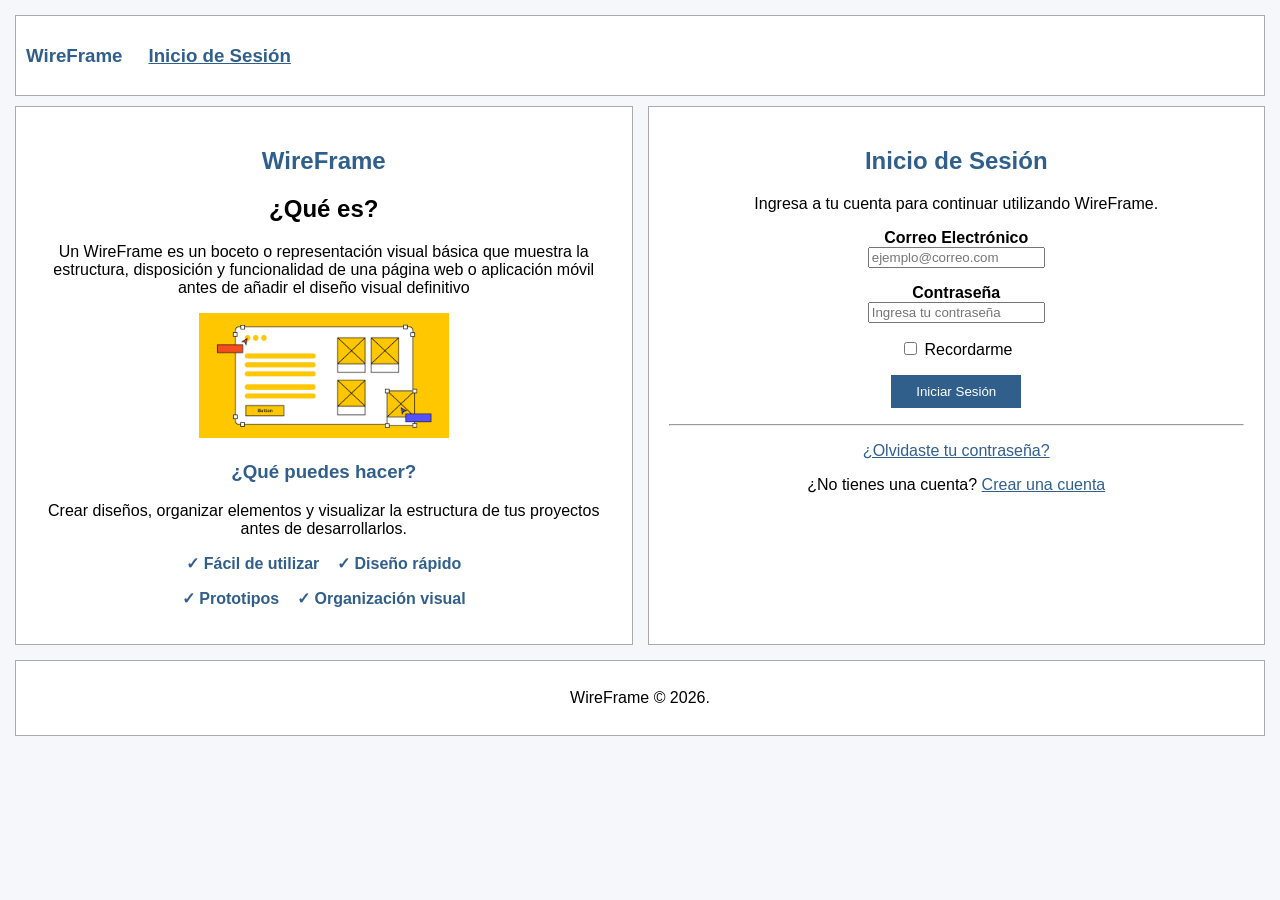
==== Wireframe/index.html @ 3831d6ab "Add files via upload" ====
<!DOCTYPE html>

<html lang="es">
<head>
    <meta charset="UTF-8">
    <meta name="viewport" content="width=device-width, initial-scale=1.0">
    <title>WireFrame - Inicio de Sesión</title>
</head>

<body style="font-family: 'Trebuchet MS', Arial; margin: 15px; background-color: #f5f7fa;">

<header style="border: 1px solid #aaa; background-color: white; padding: 10px; margin-bottom: 10px;">
    <nav>
        <h3 style="color: #315f8c;">WireFrame</strong>
        &nbsp;&nbsp;&nbsp;
        <a href="#inicio-sesion" style="color: #315f8c;">Inicio de Sesión</a>
    </nav>
</header>

<main style="display: flex; gap: 15px;">

    <section style="width: 50%; border: 1px solid #aaa; background-color: white; padding: 20px; text-align: center;">

        <h1 style="color: #315f8c;">WireFrame</h1>

        <h2>¿Qué es?</h2>

        
         <p>Un WireFrame  es un boceto o representación visual básica que muestra la estructura, disposición y funcionalidad de una página web o aplicación móvil antes de añadir el diseño visual definitivo</p>
        

        <div>
            <img src="wireframe_ejemplo.png" alt="Imagen de un boceto de WireFrame" width="250">
        </div>

        <h3 style="color: #315f8c;">¿Qué puedes hacer?</h3>

        <p>
            Crear diseños, organizar elementos y visualizar
            la estructura de tus proyectos antes de desarrollarlos.
        </p>

        <p>
            <strong style="color: #315f8c;">✓ Fácil de utilizar</strong>
            &nbsp;&nbsp;
            <strong style="color: #315f8c;">✓ Diseño rápido</strong>
        </p>

        <p>
            <strong style="color: #315f8c;">✓ Prototipos</strong>
            &nbsp;&nbsp;
            <strong style="color: #315f8c;">✓ Organización visual</strong>
        </p>

    </section>


    <section id="inicio-sesion" style="width: 50%; border: 1px solid #aaa; background-color: white; padding: 20px; text-align: center;">

        <h1 style="color: #315f8c;">Inicio de Sesión</h1>

        <p>Ingresa a tu cuenta para continuar utilizando WireFrame.</p>

        <form action="#" method="post">

            <p>
                <label for="email"><strong>Correo Electrónico</strong></label><br>
                <input type="email" id="email" name="email"
                       placeholder="ejemplo@correo.com" required>
            </p>

            <p>
                <label for="password"><strong>Contraseña</strong></label><br>
                <input type="password" id="password" name="password"
                       placeholder="Ingresa tu contraseña" required>
            </p>

            <p>
                <label>
                    <input type="checkbox" name="recordarme">
                    Recordarme
                </label>
            </p>

            <p>
                <button type="submit"
                        style="background-color: #315f8c; color: white; padding: 9px 25px; border: 0;">
                    Iniciar Sesión
                </button>
            </p>

        </form>

        <hr>

        <p>
            <a href="RecuperarCuenta.html" style="color: #315f8c;">¿Olvidaste tu contraseña?</a>
        </p>

        <p>
            ¿No tienes una cuenta?
            <a href="CrearCuenta.html" style="color: #315f8c;">Crear una cuenta</a>
        </p>

    </section>

</main>


<footer style="border: 1px solid #aaa; background-color: white; margin-top: 15px; padding: 12px; text-align: center;">
    <p>
        WireFrame &copy; 2026.
    </p>
</footer>

</body>
</html>
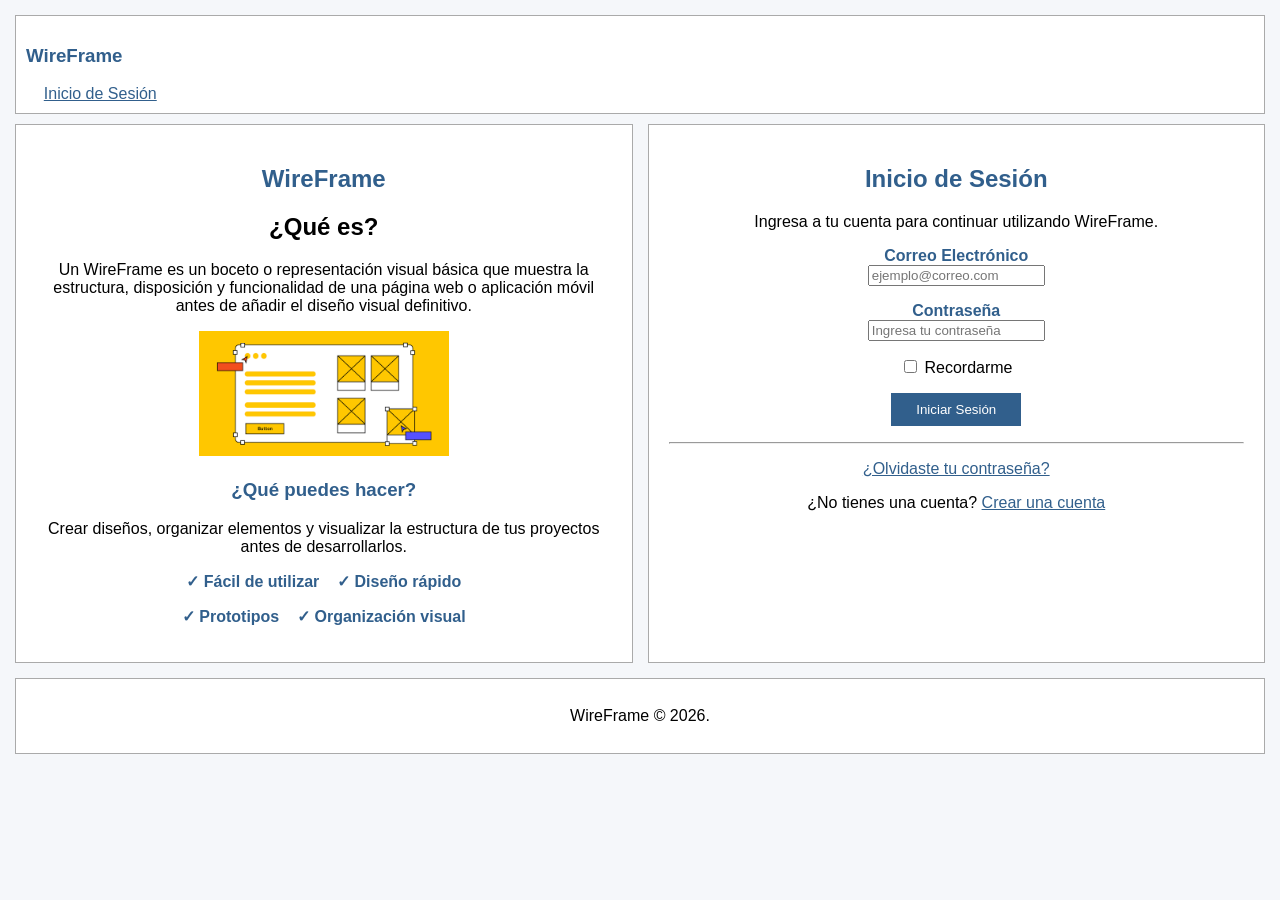
==== commit ae87e4c6: "Actualización Wireframe" ====
--- a/Wireframe/index.html
+++ b/Wireframe/index.html
@@ -2,38 +2,41 @@
 
 <html lang="es">
 <head>
+    <link rel="stylesheet" href="CSS/index.css">
     <meta charset="UTF-8">
     <meta name="viewport" content="width=device-width, initial-scale=1.0">
     <title>WireFrame - Inicio de Sesión</title>
 </head>
 
-<body style="font-family: 'Trebuchet MS', Arial; margin: 15px; background-color: #f5f7fa;">
+<body>
 
-<header style="border: 1px solid #aaa; background-color: white; padding: 10px; margin-bottom: 10px;">
+<header>
     <nav>
-        <h3 style="color: #315f8c;">WireFrame</strong>
+        <h3>WireFrame</h3>
         &nbsp;&nbsp;&nbsp;
-        <a href="#inicio-sesion" style="color: #315f8c;">Inicio de Sesión</a>
+        <a href="#inicio-sesion">Inicio de Sesión</a>
     </nav>
 </header>
 
-<main style="display: flex; gap: 15px;">
+<main>
 
-    <section style="width: 50%; border: 1px solid #aaa; background-color: white; padding: 20px; text-align: center;">
+    <section>
 
-        <h1 style="color: #315f8c;">WireFrame</h1>
+        <h1>WireFrame</h1>
 
         <h2>¿Qué es?</h2>
 
-        
-         <p>Un WireFrame  es un boceto o representación visual básica que muestra la estructura, disposición y funcionalidad de una página web o aplicación móvil antes de añadir el diseño visual definitivo</p>
-        
+        <p>
+            Un WireFrame es un boceto o representación visual básica que muestra
+            la estructura, disposición y funcionalidad de una página web o
+            aplicación móvil antes de añadir el diseño visual definitivo.
+        </p>
 
         <div>
             <img src="wireframe_ejemplo.png" alt="Imagen de un boceto de WireFrame" width="250">
         </div>
 
-        <h3 style="color: #315f8c;">¿Qué puedes hacer?</h3>
+        <h3>¿Qué puedes hacer?</h3>
 
         <p>
             Crear diseños, organizar elementos y visualizar
@@ -41,23 +44,22 @@
         </p>
 
         <p>
-            <strong style="color: #315f8c;">✓ Fácil de utilizar</strong>
+            <strong>✓ Fácil de utilizar</strong>
             &nbsp;&nbsp;
-            <strong style="color: #315f8c;">✓ Diseño rápido</strong>
+            <strong>✓ Diseño rápido</strong>
         </p>
 
         <p>
-            <strong style="color: #315f8c;">✓ Prototipos</strong>
+            <strong>✓ Prototipos</strong>
             &nbsp;&nbsp;
-            <strong style="color: #315f8c;">✓ Organización visual</strong>
+            <strong>✓ Organización visual</strong>
         </p>
 
     </section>
 
+    <section id="inicio-sesion">
 
-    <section id="inicio-sesion" style="width: 50%; border: 1px solid #aaa; background-color: white; padding: 20px; text-align: center;">
-
-        <h1 style="color: #315f8c;">Inicio de Sesión</h1>
+        <h1>Inicio de Sesión</h1>
 
         <p>Ingresa a tu cuenta para continuar utilizando WireFrame.</p>
 
@@ -83,8 +85,7 @@
             </p>
 
             <p>
-                <button type="submit"
-                        style="background-color: #315f8c; color: white; padding: 9px 25px; border: 0;">
+                <button type="submit">
                     Iniciar Sesión
                 </button>
             </p>
@@ -94,20 +95,19 @@
         <hr>
 
         <p>
-            <a href="RecuperarCuenta.html" style="color: #315f8c;">¿Olvidaste tu contraseña?</a>
+            <a href="RecuperarCuenta.html">¿Olvidaste tu contraseña?</a>
         </p>
 
         <p>
             ¿No tienes una cuenta?
-            <a href="CrearCuenta.html" style="color: #315f8c;">Crear una cuenta</a>
+            <a href="CrearCuenta.html">Crear una cuenta</a>
         </p>
 
     </section>
 
 </main>
 
-
-<footer style="border: 1px solid #aaa; background-color: white; margin-top: 15px; padding: 12px; text-align: center;">
+<footer>
     <p>
         WireFrame &copy; 2026.
     </p>
--- a/Wireframe/CSS/index.css
+++ b/Wireframe/CSS/index.css
@@ -0,0 +1,52 @@
+body {
+    font-family: 'Trebuchet MS', Arial;
+    margin: 15px;
+    background-color: #f5f7fa;
+}
+
+header {
+    border: 1px solid #aaa;
+    background-color: white;
+    padding: 10px;
+    margin-bottom: 10px;
+}
+
+h1, h3 {
+    color: #315f8c;
+}
+
+a {
+    color: #315f8c;
+}
+
+main {
+    display: flex;
+    gap: 15px;
+}
+
+section {
+    width: 50%;
+    border: 1px solid #aaa;
+    background-color: white;
+    padding: 20px;
+    text-align: center;
+}
+
+section strong {
+    color: #315f8c;
+}
+
+button {
+    background-color: #315f8c;
+    color: white;
+    padding: 9px 25px;
+    border: 0;
+}
+
+footer {
+    border: 1px solid #aaa;
+    background-color: white;
+    margin-top: 15px;
+    padding: 12px;
+    text-align: center;
+}
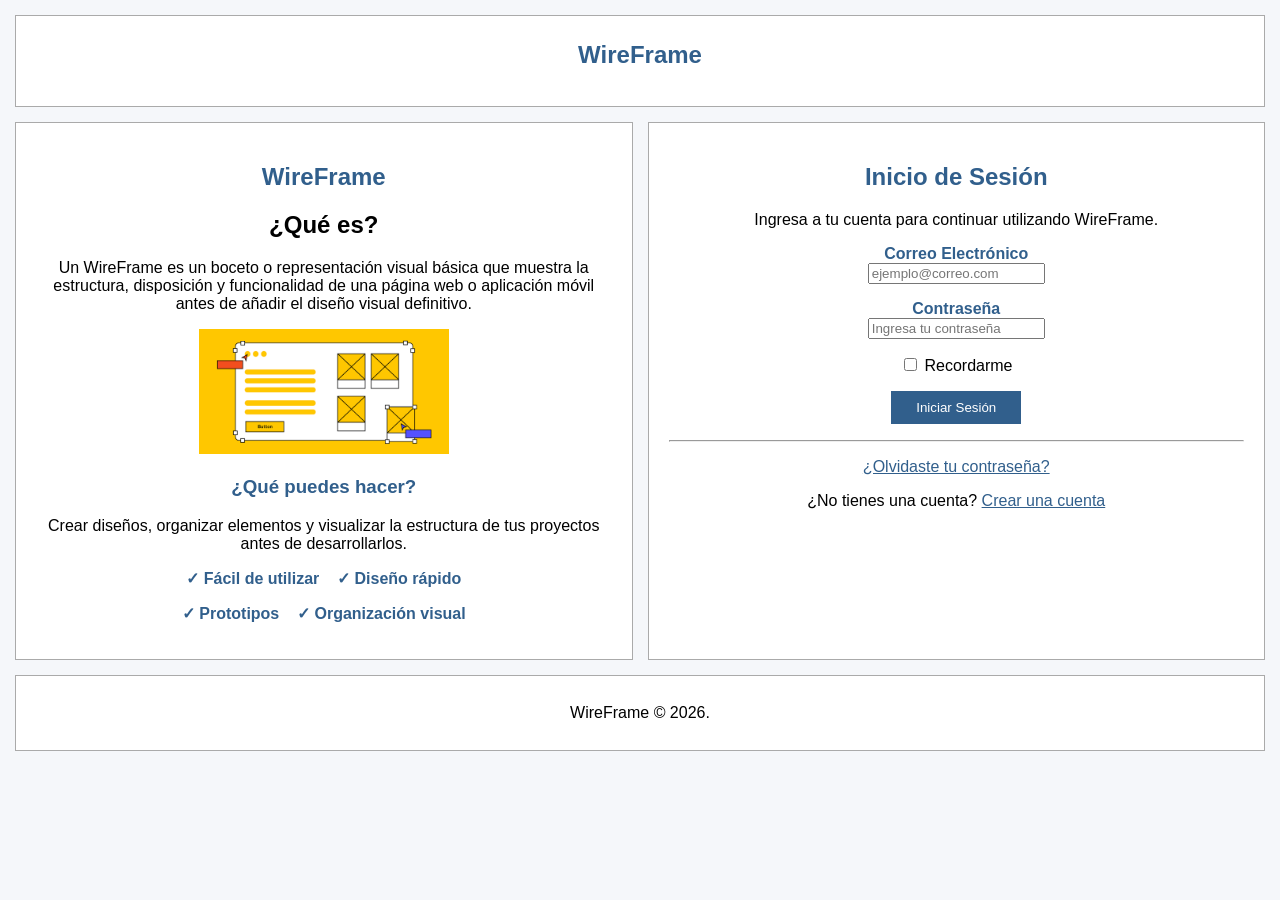
==== commit 9c5be4b8: "Uso de tarjetas y margenes" ====
--- a/Wireframe/index.html
+++ b/Wireframe/index.html
@@ -10,17 +10,16 @@
 
 <body>
 
-<header>
+<header class="Header-Index">
     <nav>
-        <h3>WireFrame</h3>
+        <h1>WireFrame</h1>
         &nbsp;&nbsp;&nbsp;
-        <a href="#inicio-sesion">Inicio de Sesión</a>
     </nav>
 </header>
 
 <main>
 
-    <section>
+    <section class="WireFrame-Info">
 
         <h1>WireFrame</h1>
 
@@ -57,7 +56,7 @@
 
     </section>
 
-    <section id="inicio-sesion">
+    <section class="WireFrame-Info" id="inicio-sesion">
 
         <h1>Inicio de Sesión</h1>
 
@@ -107,7 +106,7 @@
 
 </main>
 
-<footer>
+<footer class="Footer-Index">
     <p>
         WireFrame &copy; 2026.
     </p>
--- a/Wireframe/CSS/index.css
+++ b/Wireframe/CSS/index.css
@@ -4,11 +4,13 @@
     background-color: #f5f7fa;
 }
 
-header {
+.Header-Index {
     border: 1px solid #aaa;
-    background-color: white;
-    padding: 10px;
-    margin-bottom: 10px;
+    background-color: rgb(255, 255, 255);
+    padding: 5px;
+    margin-bottom: 15px;
+    height: 80px;
+    text-align: center;
 }
 
 h1, h3 {
@@ -24,7 +26,7 @@
     gap: 15px;
 }
 
-section {
+.WireFrame-Info {
     width: 50%;
     border: 1px solid #aaa;
     background-color: white;
@@ -43,7 +45,7 @@
     border: 0;
 }
 
-footer {
+.Footer-Index {
     border: 1px solid #aaa;
     background-color: white;
     margin-top: 15px;
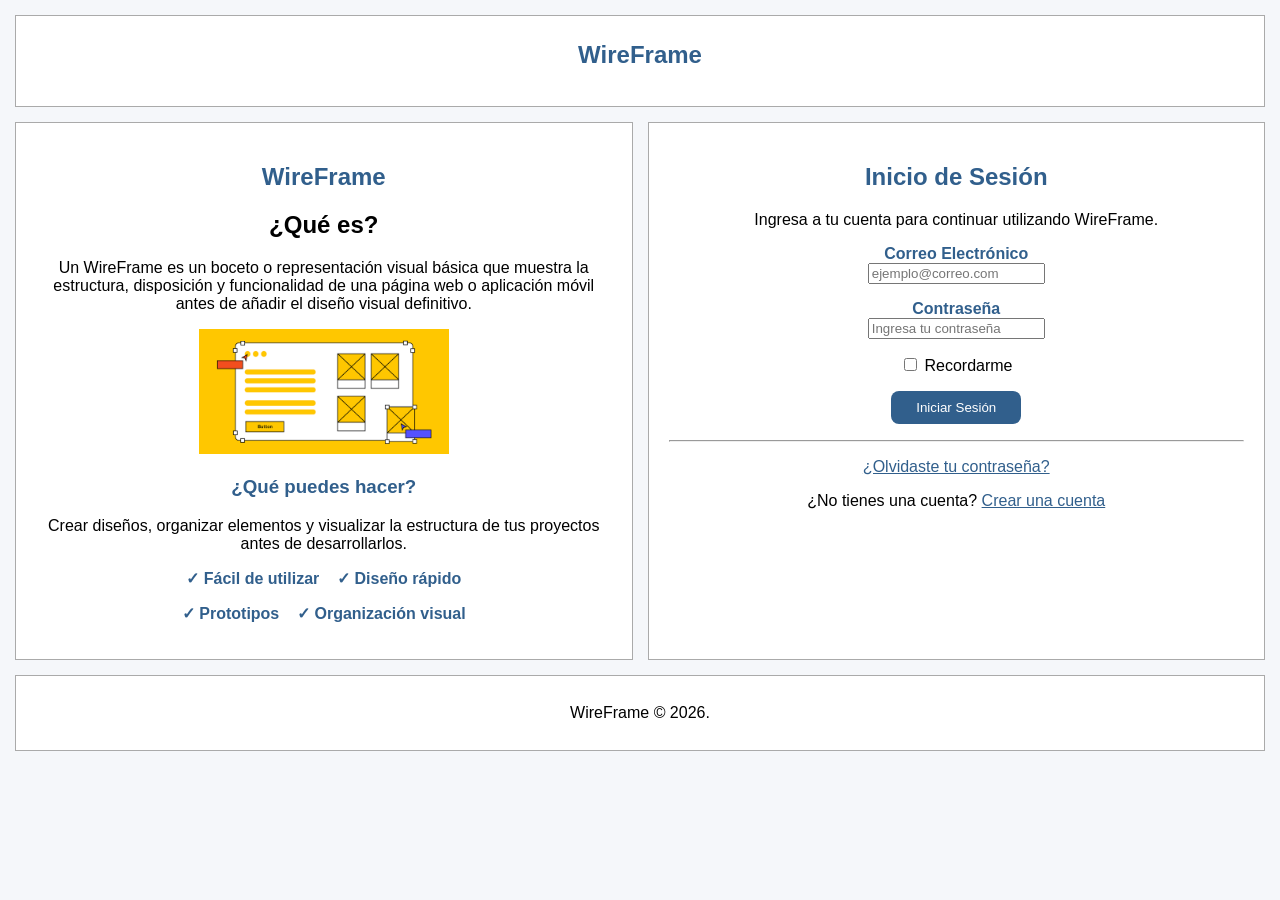
==== commit fa94827a: "Correcion-Taller" ====
--- a/Wireframe/index.html
+++ b/Wireframe/index.html
@@ -7,7 +7,7 @@
     <meta name="viewport" content="width=device-width, initial-scale=1.0">
     <title>WireFrame - Inicio de Sesión</title>
 </head>
-
+    
 <body>
 
 <header class="Header-Index">
--- a/Wireframe/CSS/index.css
+++ b/Wireframe/CSS/index.css
@@ -43,6 +43,7 @@
     color: white;
     padding: 9px 25px;
     border: 0;
+    border-radius: 8px;
 }
 
 .Footer-Index {
